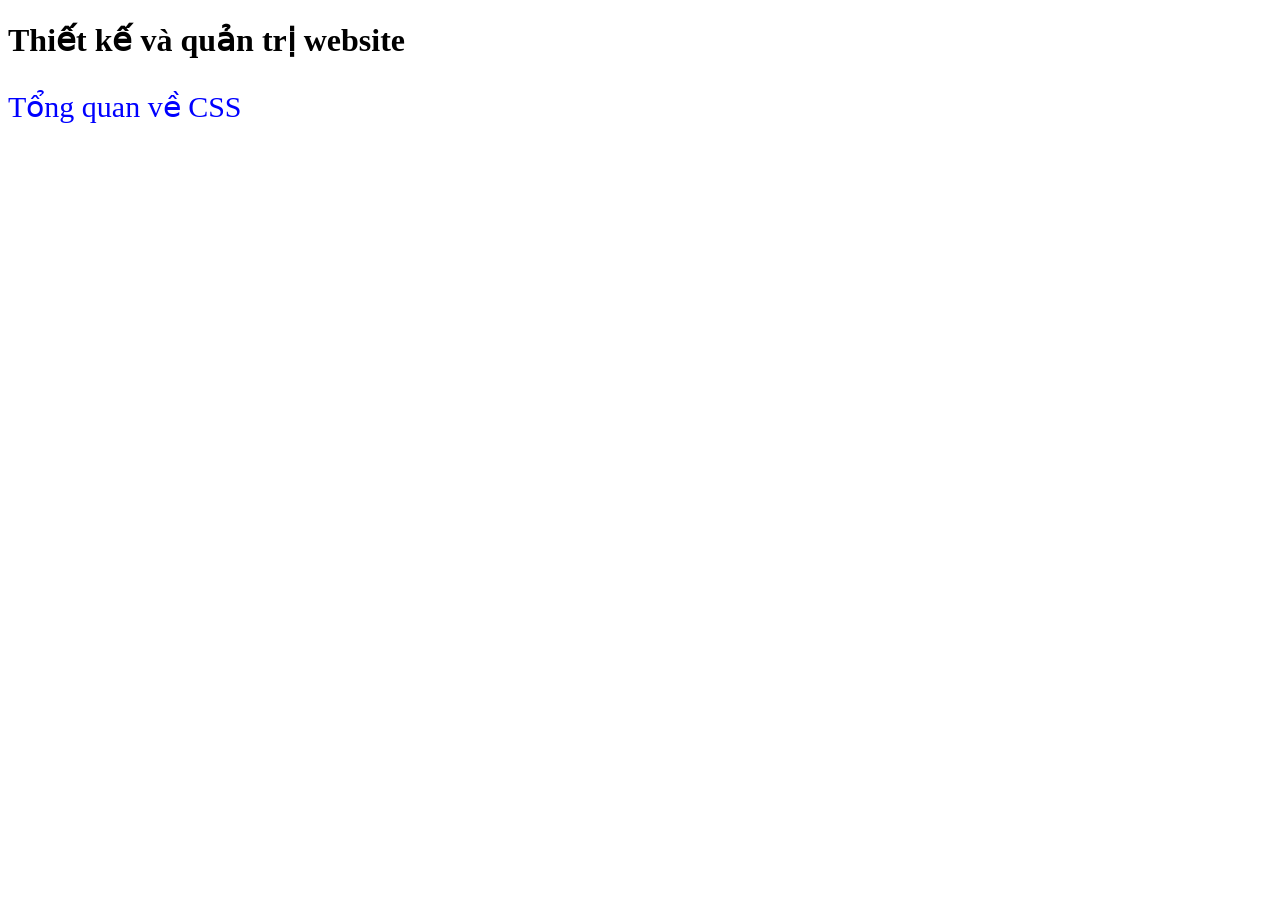
==== inline.html @ 5418b5e9 "Create inline.html" ====
<!DOCTYPE html>
<html>
  <head>
     <style>
	p{
	   font-size:30px; 
           color:blue;
         }
     </style>
  </head>
  <body>
      <h1>Thiết kế và quản trị website</h1>
      <p>Tổng quan về CSS</p>
  </body>
</html>
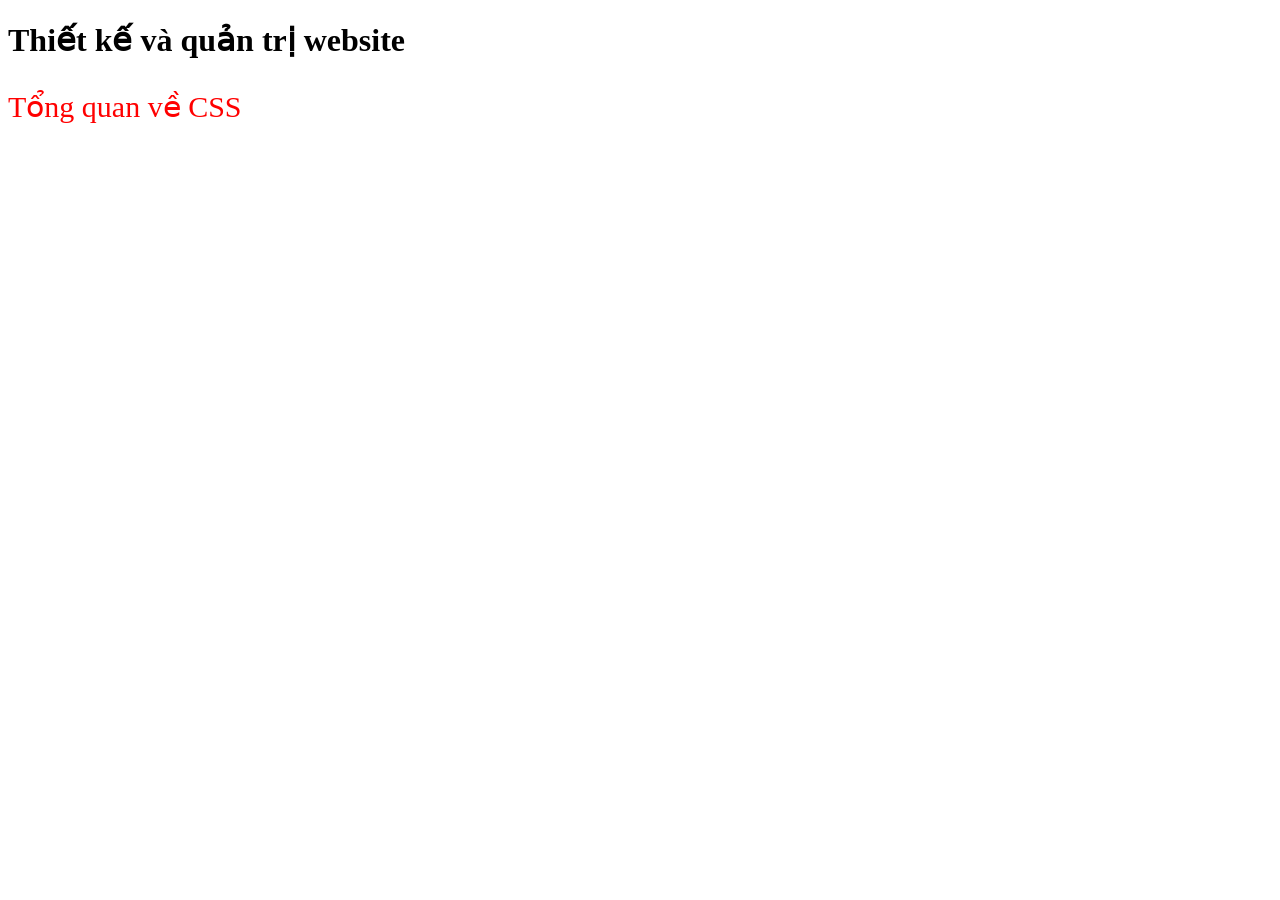
==== commit ebbe4300: "Update inline.html" ====
--- a/inline.html
+++ b/inline.html
@@ -4,7 +4,7 @@
      <style>
 	p{
 	   font-size:30px; 
-           color:blue;
+           color:red;
          }
      </style>
   </head>
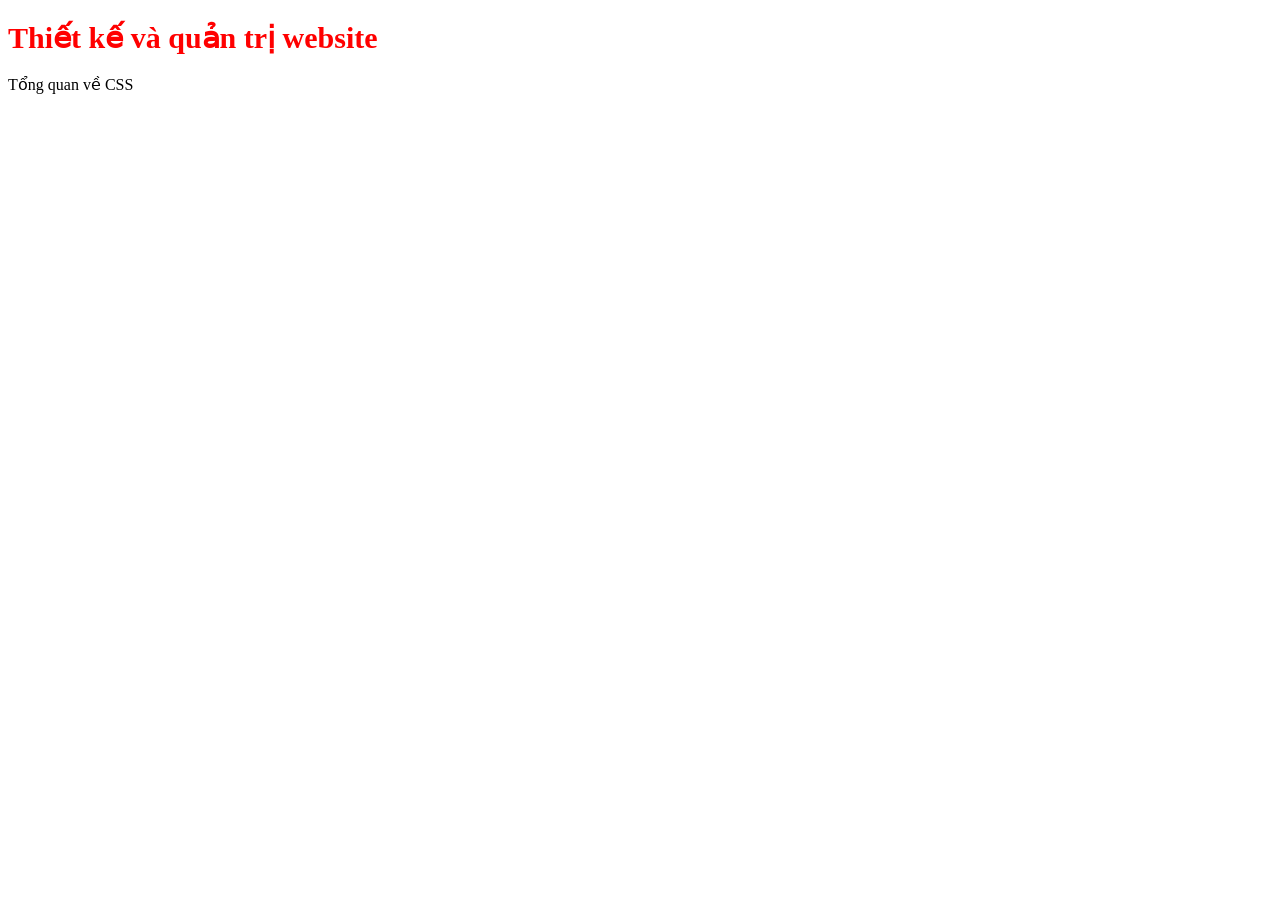
==== commit 09d31efd: "Update inline.html" ====
--- a/inline.html
+++ b/inline.html
@@ -2,10 +2,10 @@
 <html>
   <head>
      <style>
-	p{
-	   font-size:30px; 
-           color:red;
-         }
+	  h1{
+    font-size:30px;
+            color:red;
+  }
      </style>
   </head>
   <body>
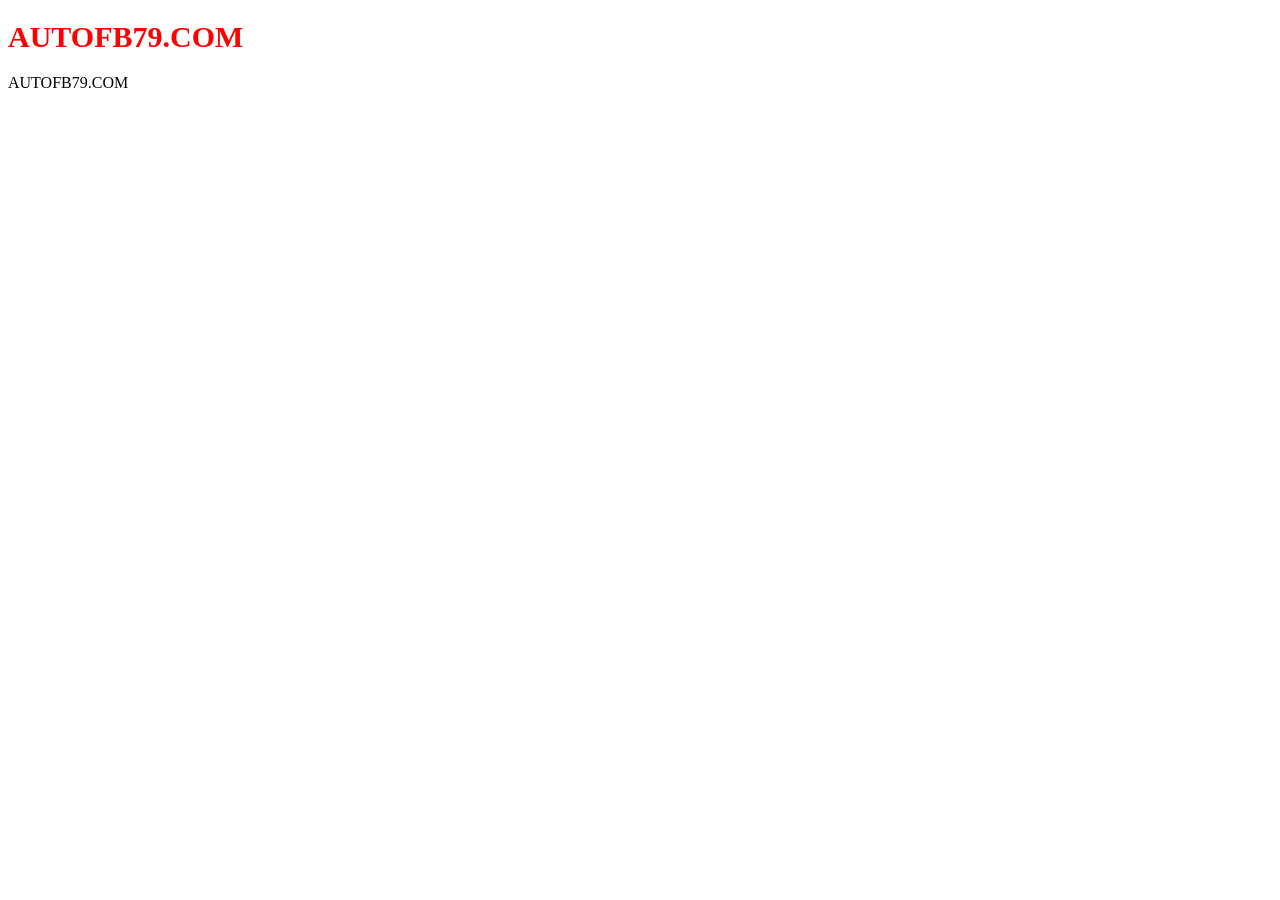
==== commit 9fae8889: "Update inline.html" ====
--- a/inline.html
+++ b/inline.html
@@ -2,14 +2,14 @@
 <html>
   <head>
      <style>
-	  h1{
+h1{
     font-size:30px;
             color:red;
   }
      </style>
   </head>
   <body>
-      <h1>Thiết kế và quản trị website</h1>
-      <p>Tổng quan về CSS</p>
+      <h1>AUTOFB79.COM</h1>
+      <p>AUTOFB79.COM</p>
   </body>
 </html>
